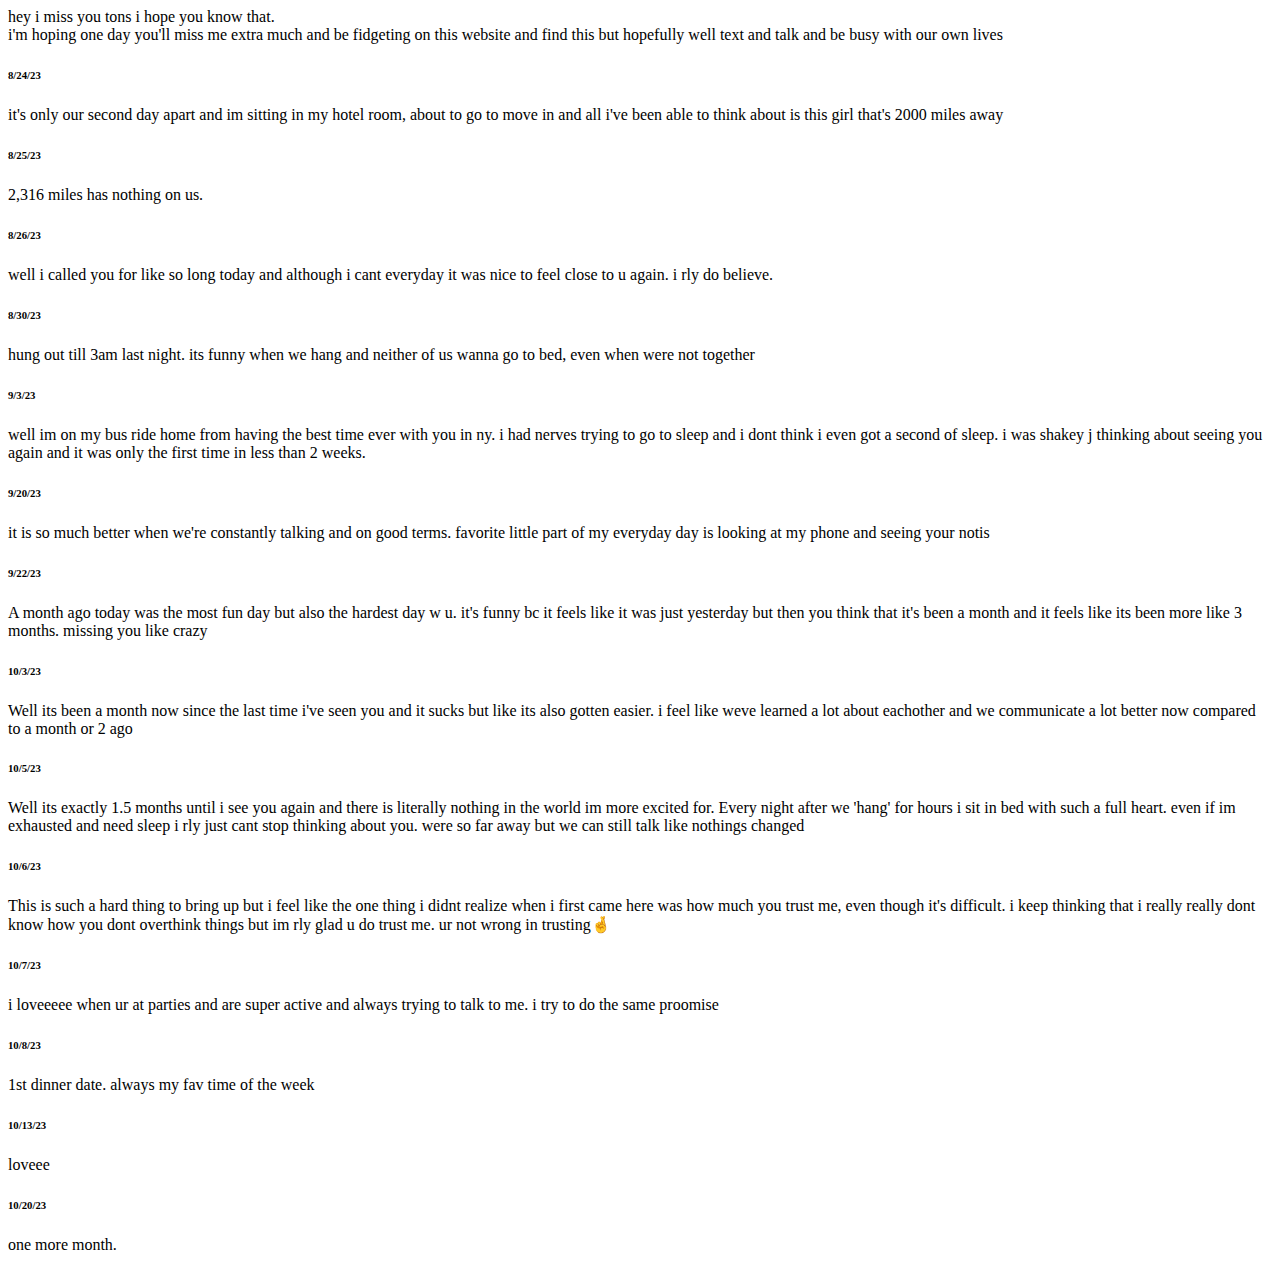
==== why.html @ 0ae075b4 "why.html" ====
<!DOCTYPE html>

<html lang="en">
    <head>
        <meta charset="utf-8">

        <title>Why I Do</title>

        
    </head>
    <body>
        hey i miss you tons i hope you know that.
        <div>i'm hoping one day you'll miss me extra much and be fidgeting on this website and find this but hopefully well text and talk and be busy with our own lives</div>
        <h6>8/24/23</h6>
        <div>it's only our second day apart and im sitting in my hotel room, about to go to move in and all i've been able to think about is this girl that's 2000 miles away </div>
        <h6>8/25/23</h6>
        <div>2,316 miles has nothing on us.</div>
        <h6>8/26/23</h6>
        <div>well i called you for like so long today and although i cant everyday it was nice to feel close to u again. i rly do believe.</div>
        <h6>8/30/23</h6>
        <div>hung out till 3am last night. its funny when we hang and neither of us wanna go to bed, even when were not together</div>
        <h6>9/3/23</h6>
        <div>well im on my bus ride home from having the best time ever with you in ny. i had nerves trying to go to sleep and i dont think i even got a second of sleep. i was shakey j thinking about seeing you again and it was only the first time in less than 2 weeks.</div>
        <h6>9/20/23</h6>
        <div>it is so much better when we're constantly talking and on good terms. favorite little part of my everyday day is looking at my phone and seeing your notis </div>
        <h6>9/22/23</h6>
        <div>A month ago today was the most fun day but also the hardest day w u. it's funny bc it feels like it was just yesterday but then you think that it's been a month and it feels like its been more like 3 months. missing you like crazy </div>
        <h6>10/3/23</h6>
        <div>Well its been a month now since the last time i've seen you and it sucks but like its also gotten easier. i feel like weve learned a lot about eachother and we communicate a lot better now compared to a month or 2 ago</div>
        <h6>10/5/23</h6>
        <div>Well its exactly 1.5 months until i see you again and there is literally nothing in the world im more excited for. Every night after we 'hang' for hours i sit in bed with such a full heart. even if im exhausted and need sleep i rly just cant stop thinking about you. were so far away but we can still talk like nothings changed</div>
        <h6>10/6/23</h6>
        <div>This is such a hard thing to bring up but i feel like the one thing i didnt realize when i first came here was how much you trust me, even though it's difficult. i keep thinking that i really really dont know how you dont overthink things but im rly glad u do trust me. ur not wrong in trusting🤞</div>
        <h6>10/7/23</h6>
        <div>i loveeeee when ur at parties and are super active and always trying to talk to me. i try to do the same proomise</div>
        <h6>10/8/23</h6>
        <div>1st dinner date. always my fav time of the week</div>
        <h6>10/13/23</h6>
        <div>loveee</div>
        <h6>10/20/23</h6>
        <div>one more month.</div>
    </body>
</html>
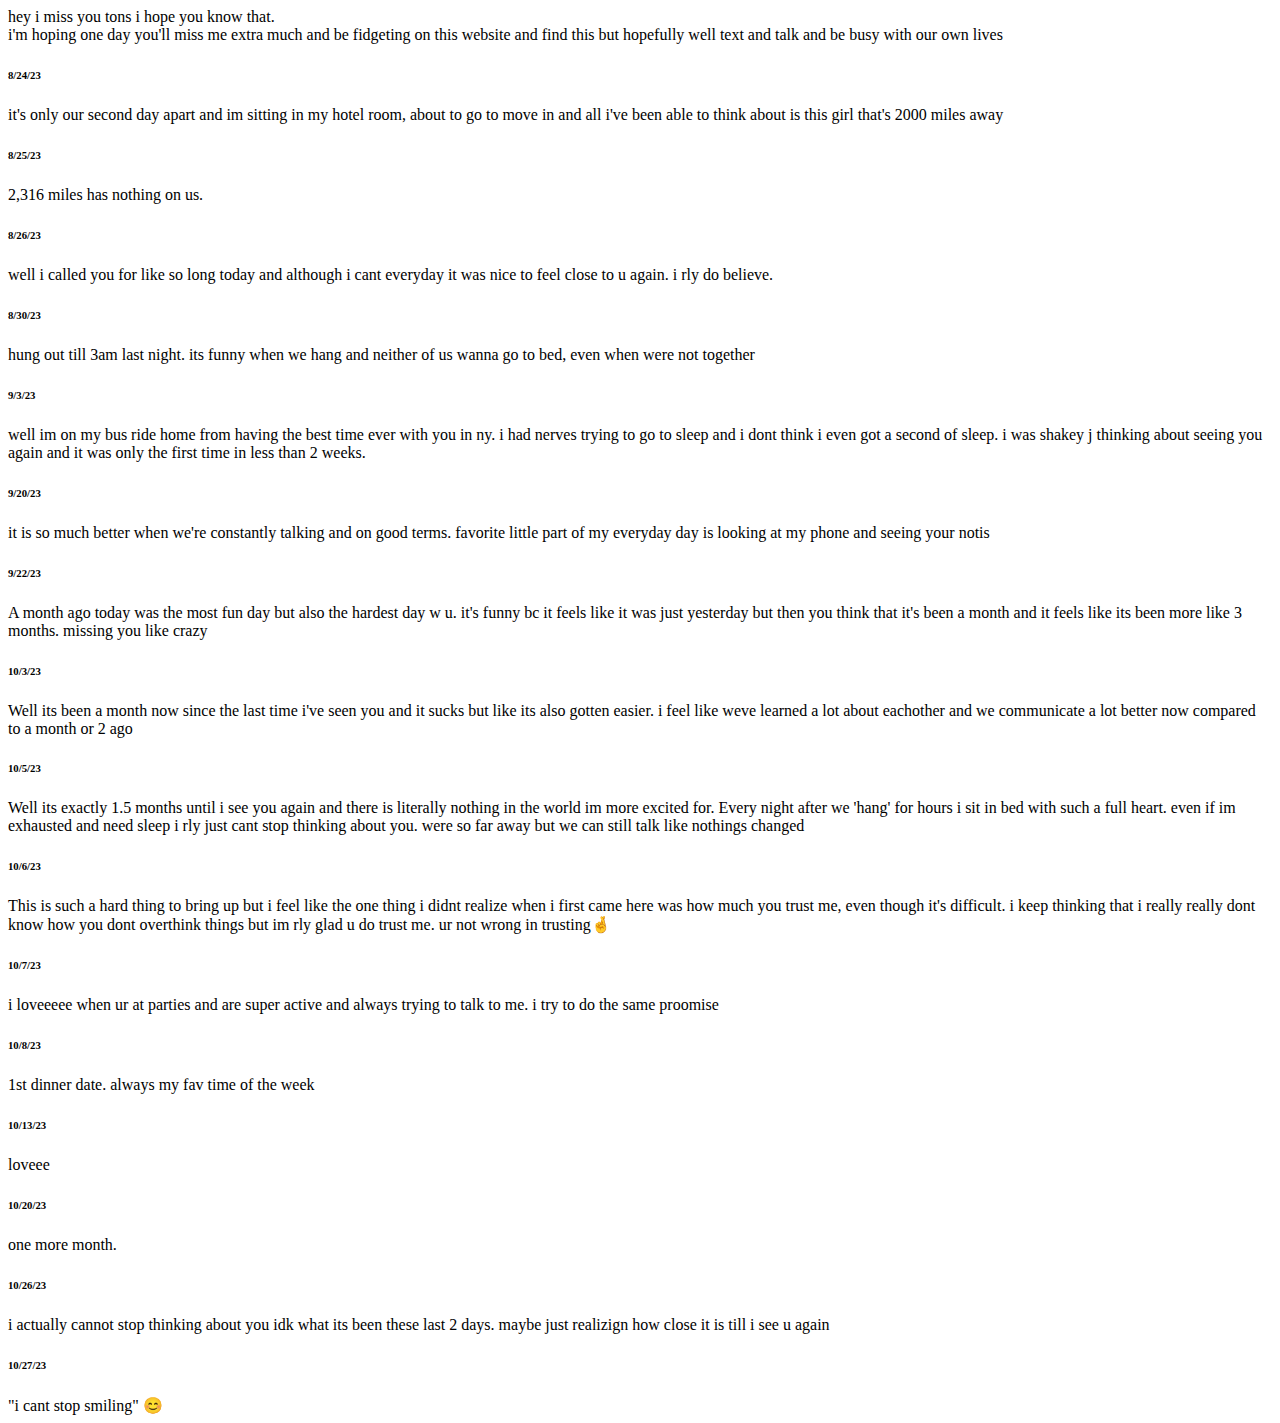
==== commit 524a0df4: "why.html" ====
--- a/why.html
+++ b/why.html
@@ -39,5 +39,9 @@
         <div>loveee</div>
         <h6>10/20/23</h6>
         <div>one more month.</div>
+        <h6>10/26/23</h6>
+        <div>i actually cannot stop thinking about you idk what its been these last 2 days. maybe just realizign how close it is till i see u again</div>
+        <h6>10/27/23</h6>
+        <div>"i cant stop smiling" 😊</div>
     </body>
 </html>
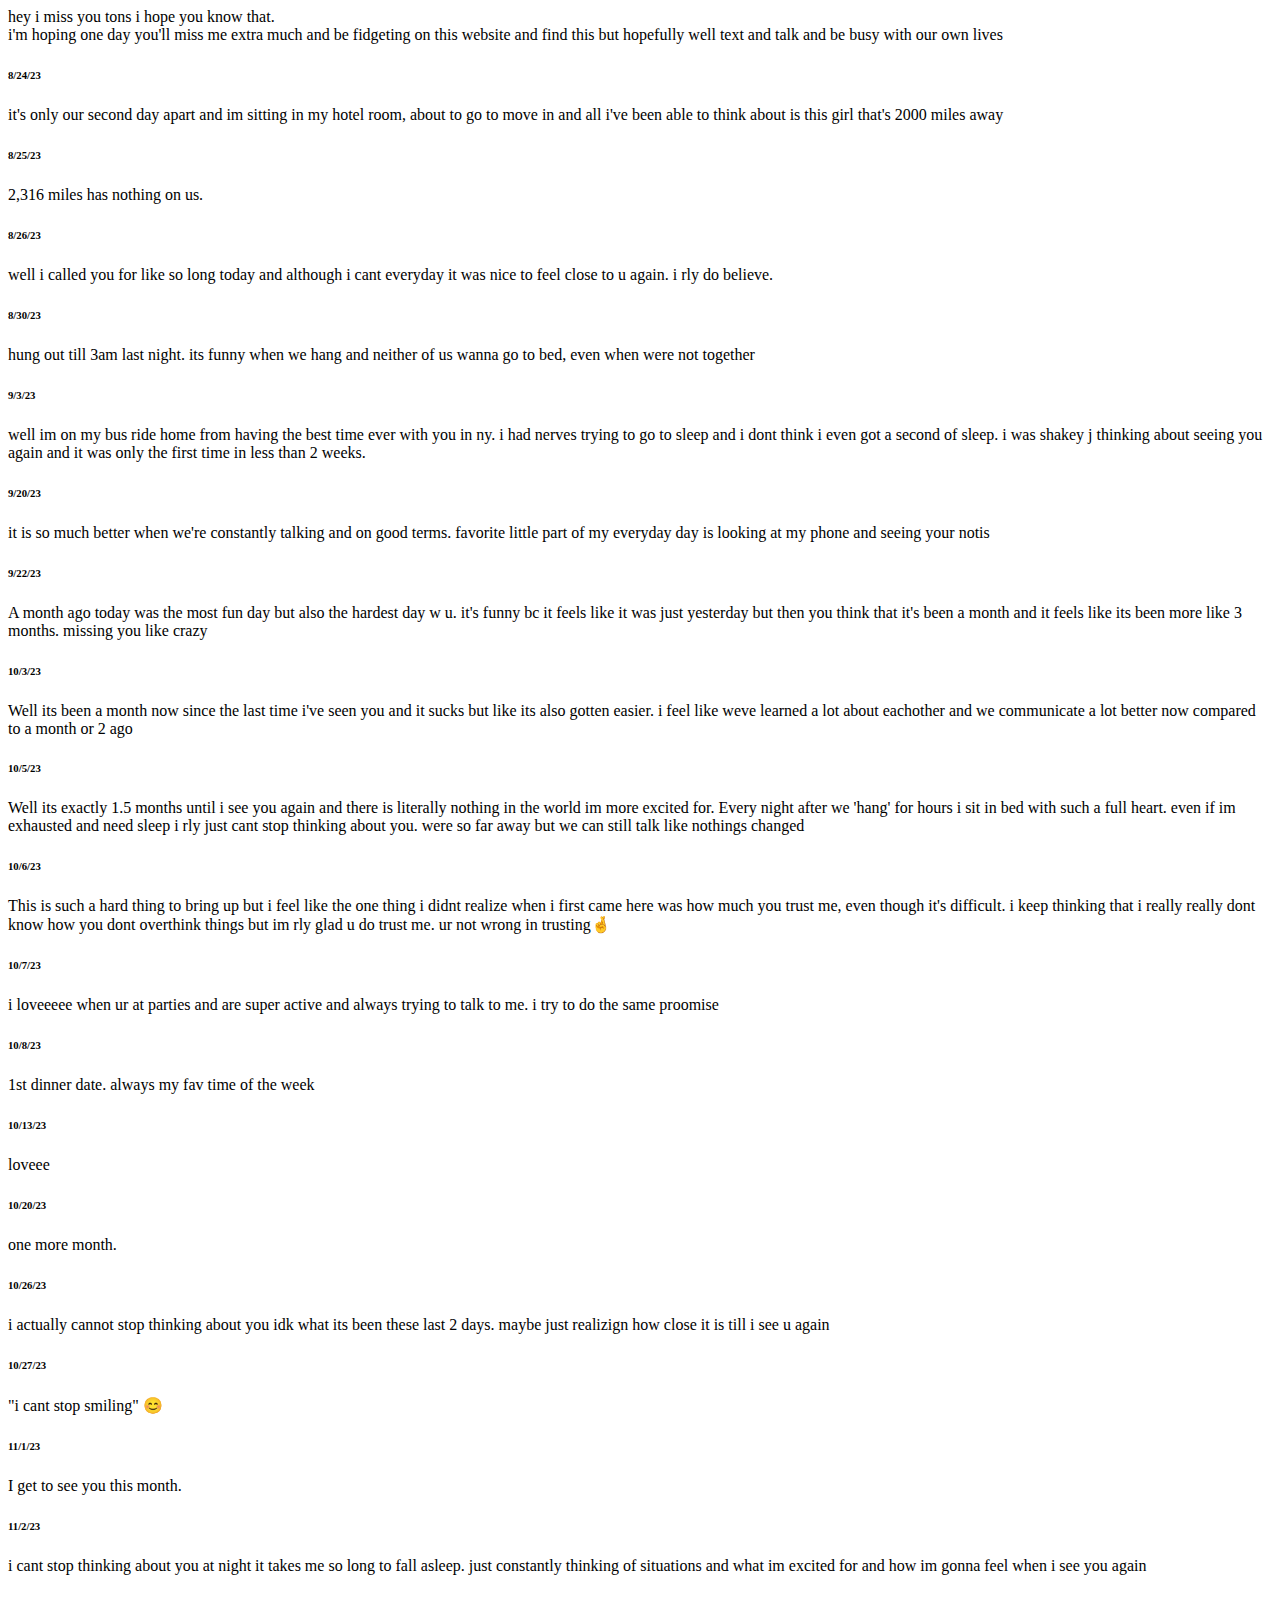
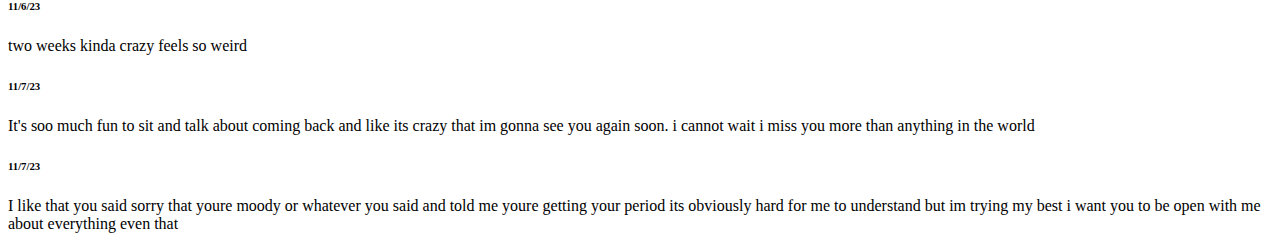
==== commit 387bf7fc: "why.html" ====
--- a/why.html
+++ b/why.html
@@ -43,5 +43,15 @@
         <div>i actually cannot stop thinking about you idk what its been these last 2 days. maybe just realizign how close it is till i see u again</div>
         <h6>10/27/23</h6>
         <div>"i cant stop smiling" 😊</div>
+        <h6>11/1/23</h6>
+        <div>I get to see you this month.</div>
+        <h6>11/2/23</h6>
+        <div>i cant stop thinking about you at night it takes me so long to fall asleep. just constantly thinking of situations and what im excited for and how im gonna feel when i see you again</div>
+        <h6>11/6/23</h6>
+        <div>two weeks kinda crazy feels so weird</div>
+        <h6>11/7/23</h6>
+        <div>It's soo much fun to sit and talk about coming back and like its crazy that im gonna see you again soon. i cannot wait i miss you more than anything in the world</div>
+        <h6>11/7/23</h6>
+        <div>I like that you said sorry that youre moody or whatever you said and told me youre getting your period its obviously hard for me to understand but im trying my best i want you to be open with me about everything even that</div>
     </body>
 </html>
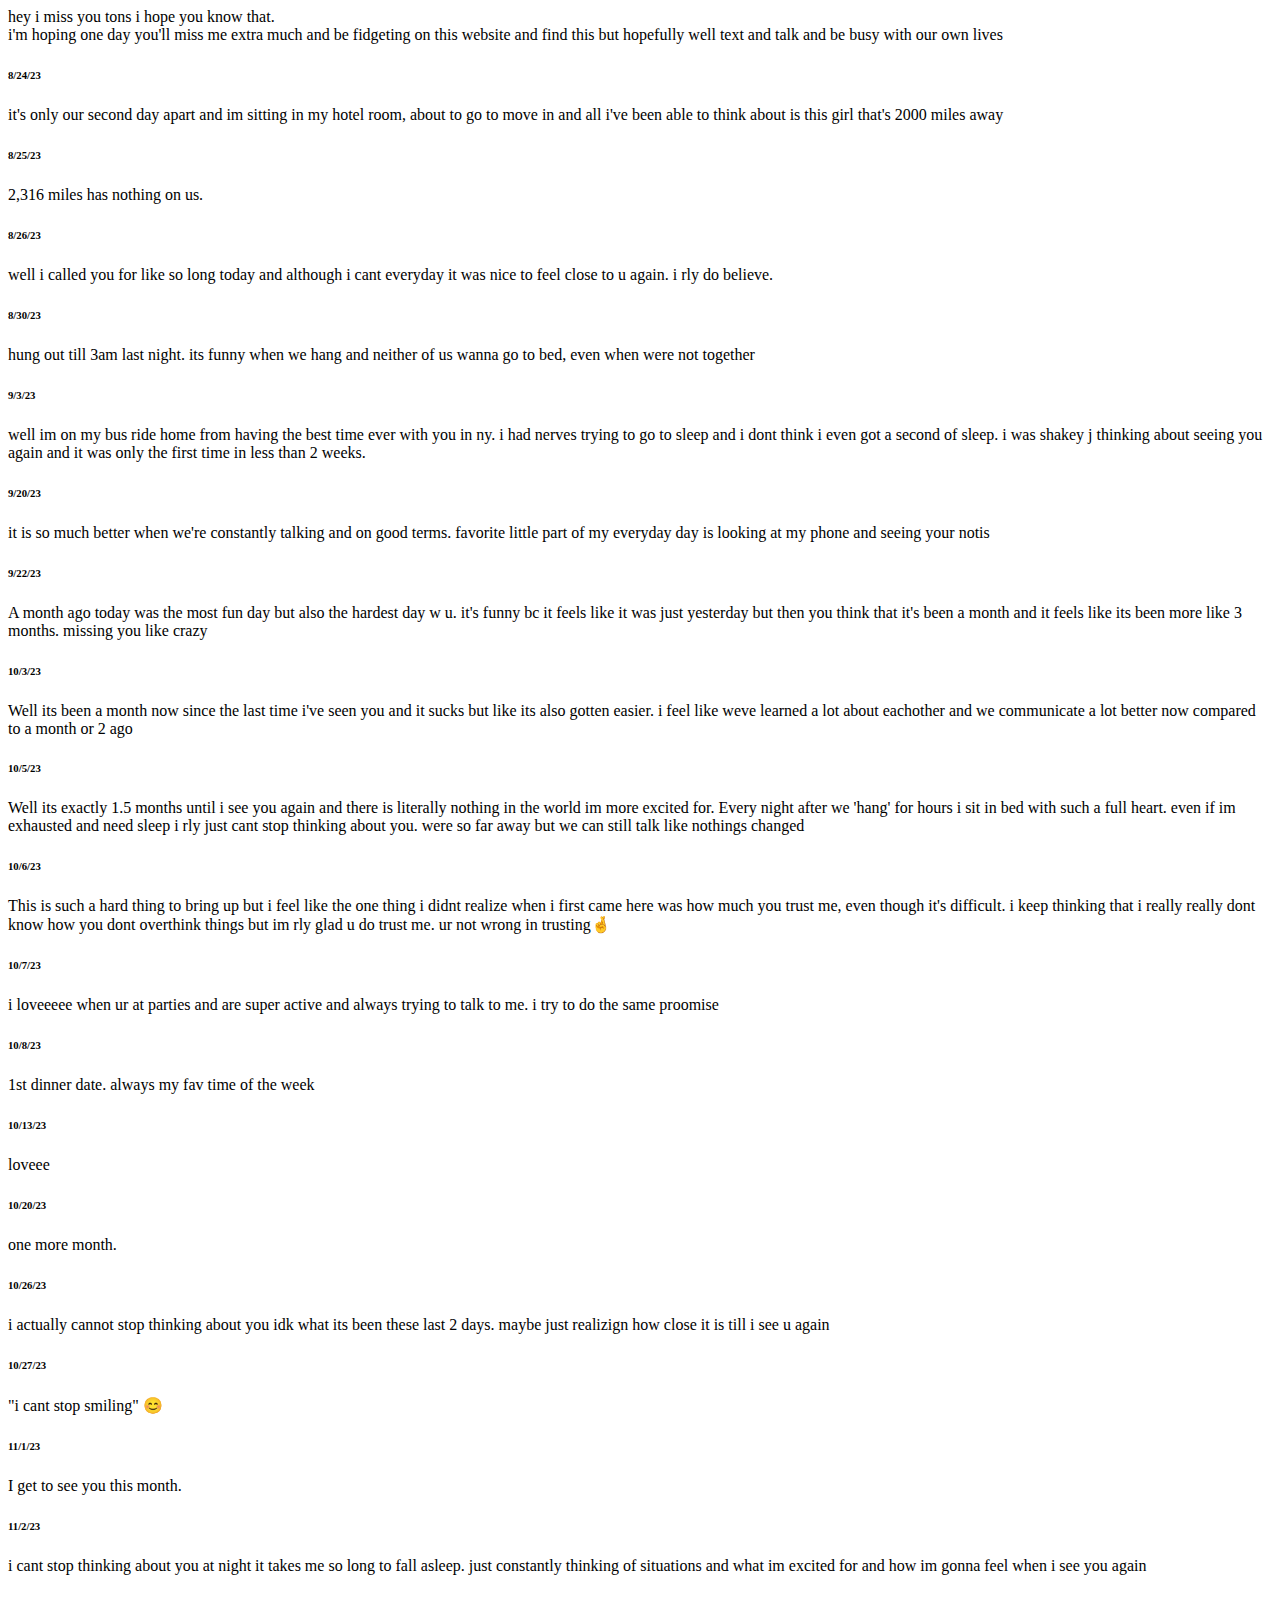
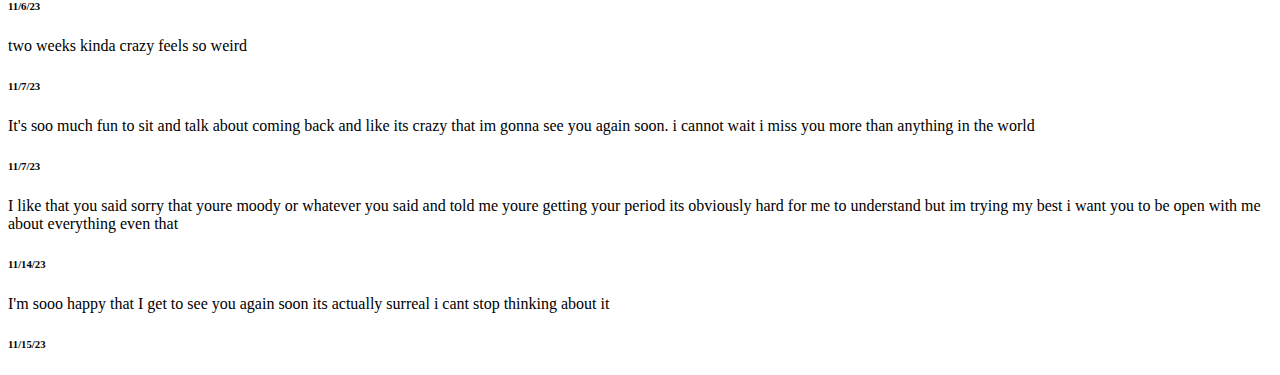
==== commit a7d72a45: "why.html" ====
--- a/why.html
+++ b/why.html
@@ -53,5 +53,9 @@
         <div>It's soo much fun to sit and talk about coming back and like its crazy that im gonna see you again soon. i cannot wait i miss you more than anything in the world</div>
         <h6>11/7/23</h6>
         <div>I like that you said sorry that youre moody or whatever you said and told me youre getting your period its obviously hard for me to understand but im trying my best i want you to be open with me about everything even that</div>
+        <h6>11/14/23</h6>
+        <div>I'm sooo happy that I get to see you again soon its actually surreal i cant stop thinking about it</div>
+        <h6>11/15/23</h6>
+        <div></div>
     </body>
 </html>
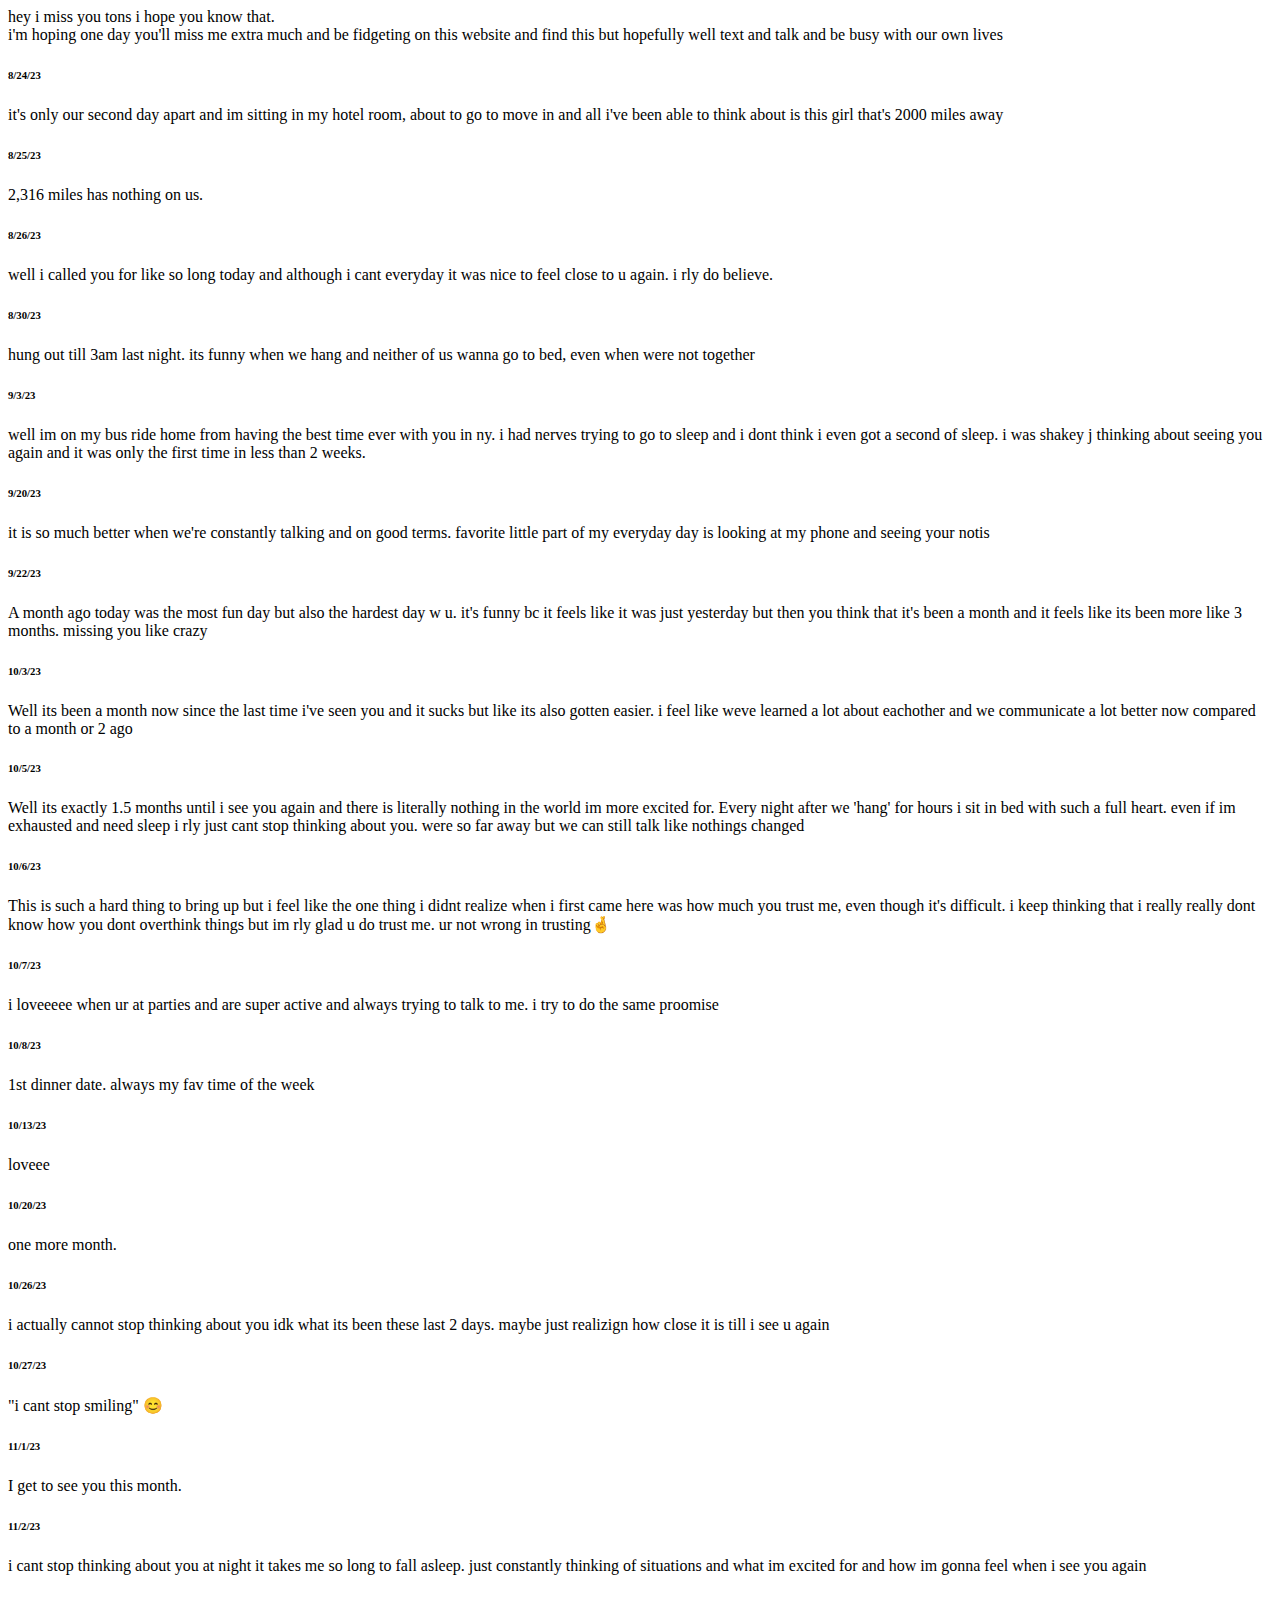
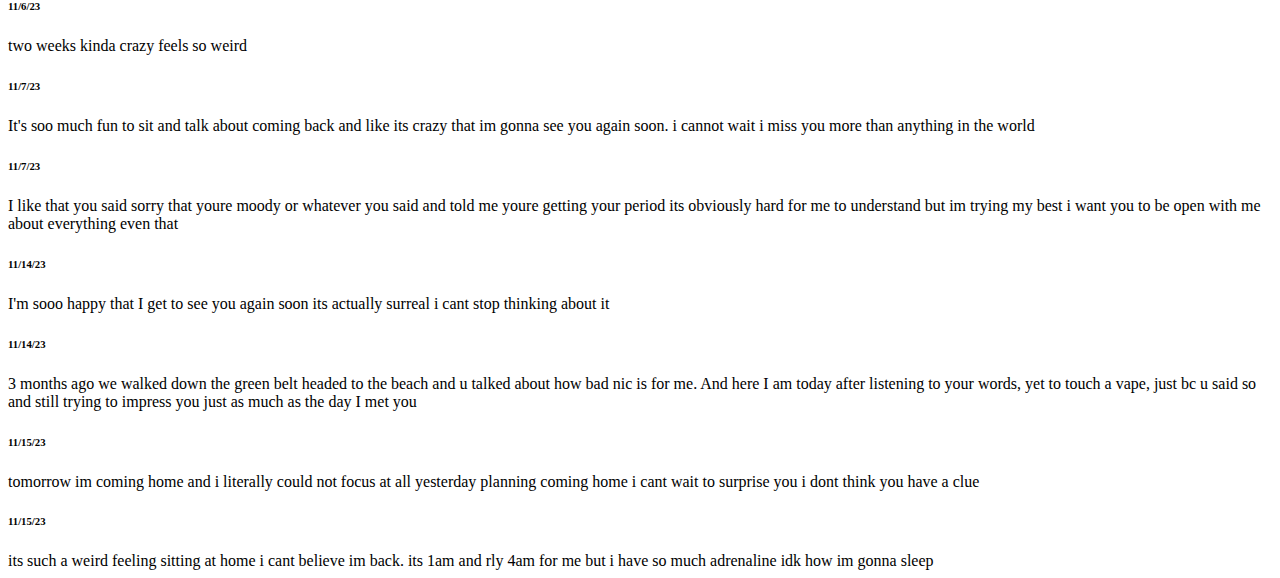
==== commit 382e570e: "app.js" ====
--- a/why.html
+++ b/why.html
@@ -55,7 +55,11 @@
         <div>I like that you said sorry that youre moody or whatever you said and told me youre getting your period its obviously hard for me to understand but im trying my best i want you to be open with me about everything even that</div>
         <h6>11/14/23</h6>
         <div>I'm sooo happy that I get to see you again soon its actually surreal i cant stop thinking about it</div>
+        <h6>11/14/23</h6>
+        <div>3 months ago we walked down the green belt headed to the beach and u talked about how bad nic is for me. And here I am today after listening to your words, yet to touch a vape, just bc u said so and still trying to impress you just as much as the day I met you</div>
         <h6>11/15/23</h6>
-        <div></div>
+        <div>tomorrow im coming home and i literally could not focus at all yesterday planning coming home i cant wait to surprise you i dont think you have a clue</div>
+        <h6>11/15/23</h6>
+        <div>its such a weird feeling sitting at home i cant believe im back. its 1am and rly 4am for me but i have so much adrenaline idk how im gonna sleep</div>
     </body>
 </html>
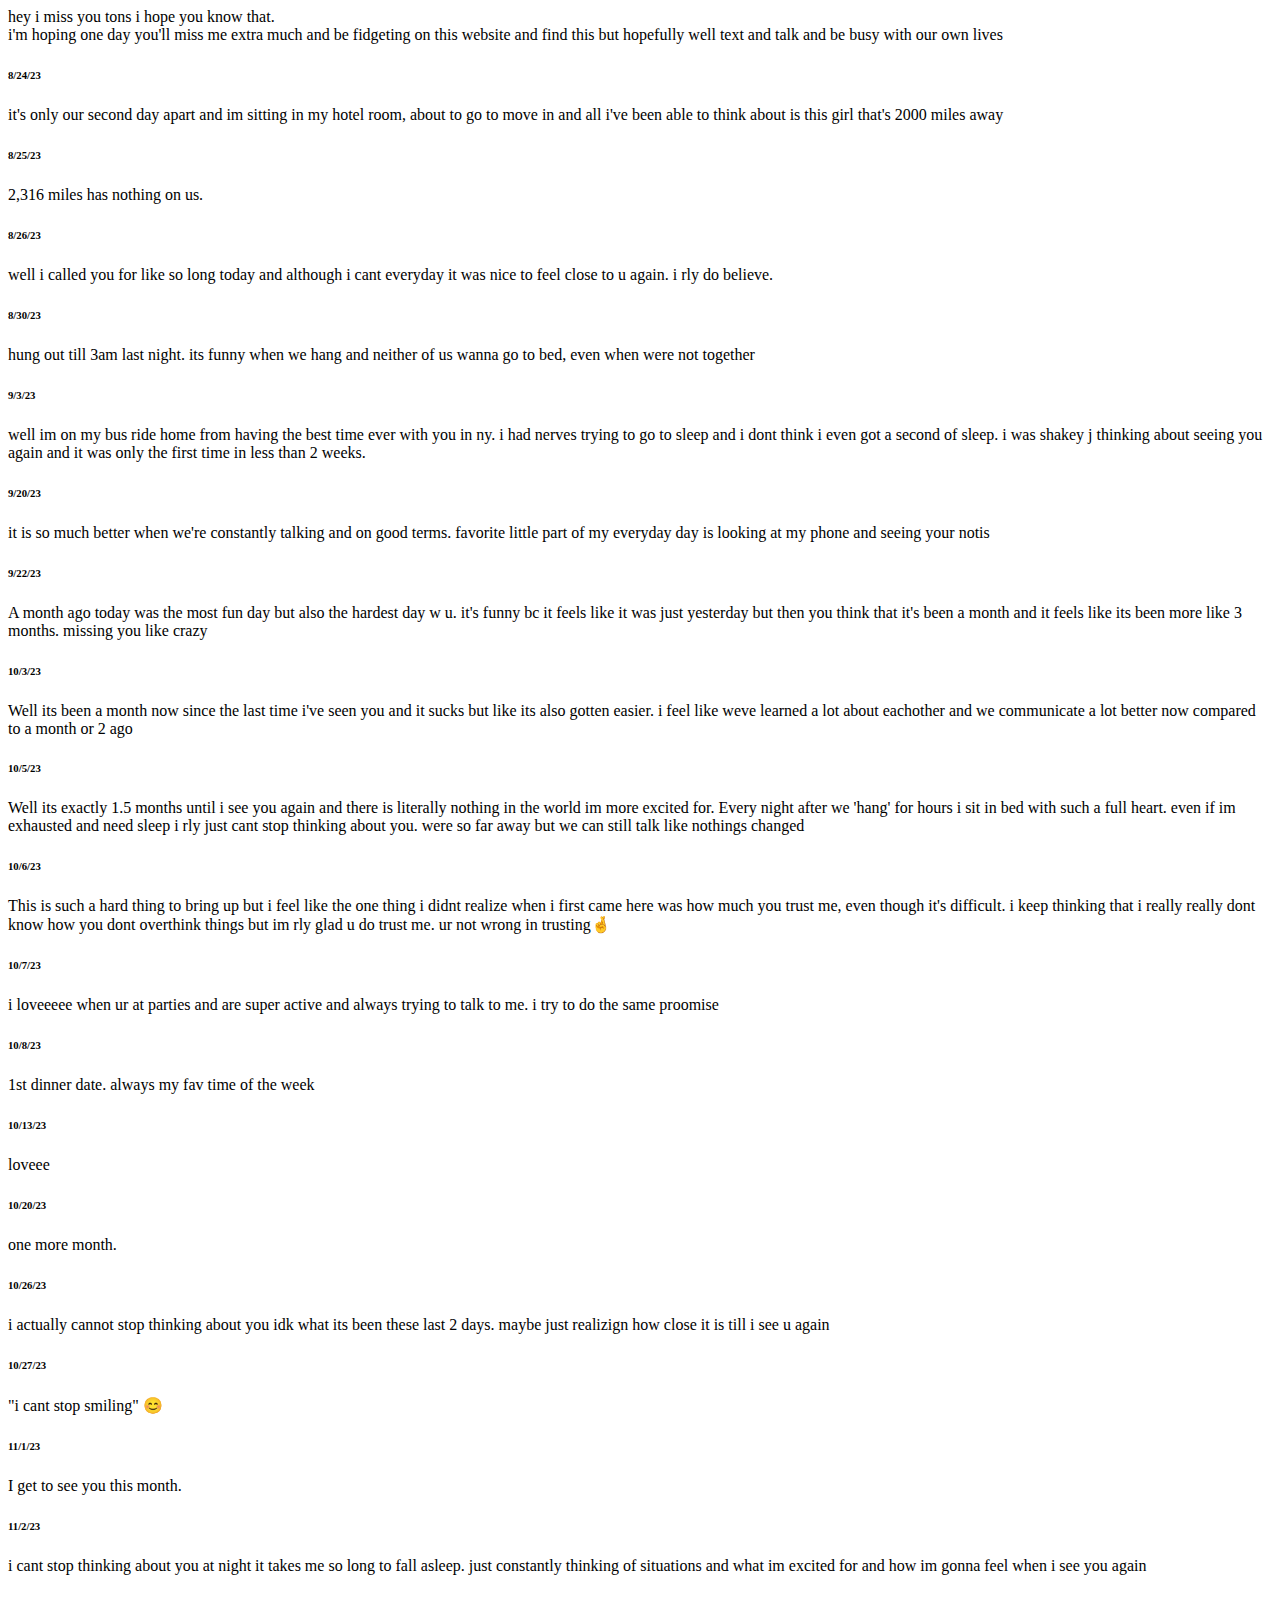
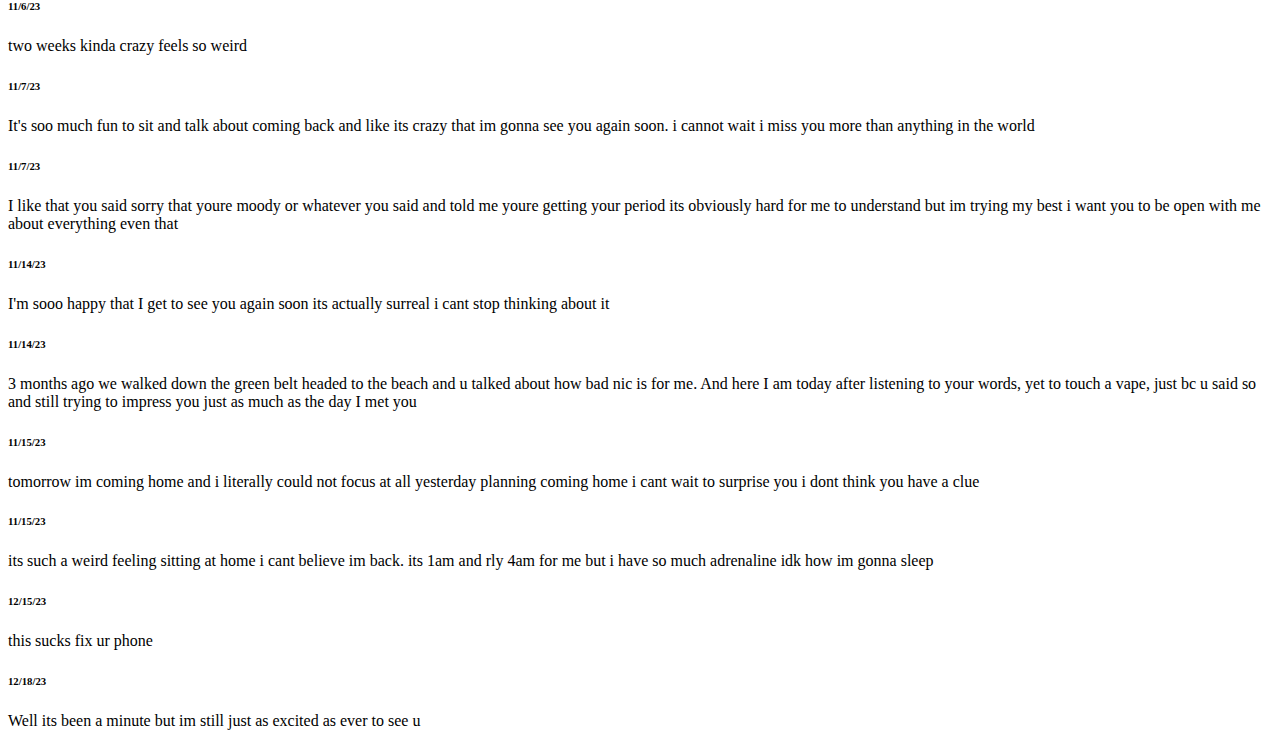
==== commit af6d60c5: "app.js" ====
--- a/why.html
+++ b/why.html
@@ -61,5 +61,9 @@
         <div>tomorrow im coming home and i literally could not focus at all yesterday planning coming home i cant wait to surprise you i dont think you have a clue</div>
         <h6>11/15/23</h6>
         <div>its such a weird feeling sitting at home i cant believe im back. its 1am and rly 4am for me but i have so much adrenaline idk how im gonna sleep</div>
+        <h6>12/15/23</h6>
+        <div>this sucks fix ur phone</div>
+        <h6>12/18/23</h6>
+        <div>Well its been a minute but im still just as excited as ever to see u</div>
     </body>
 </html>
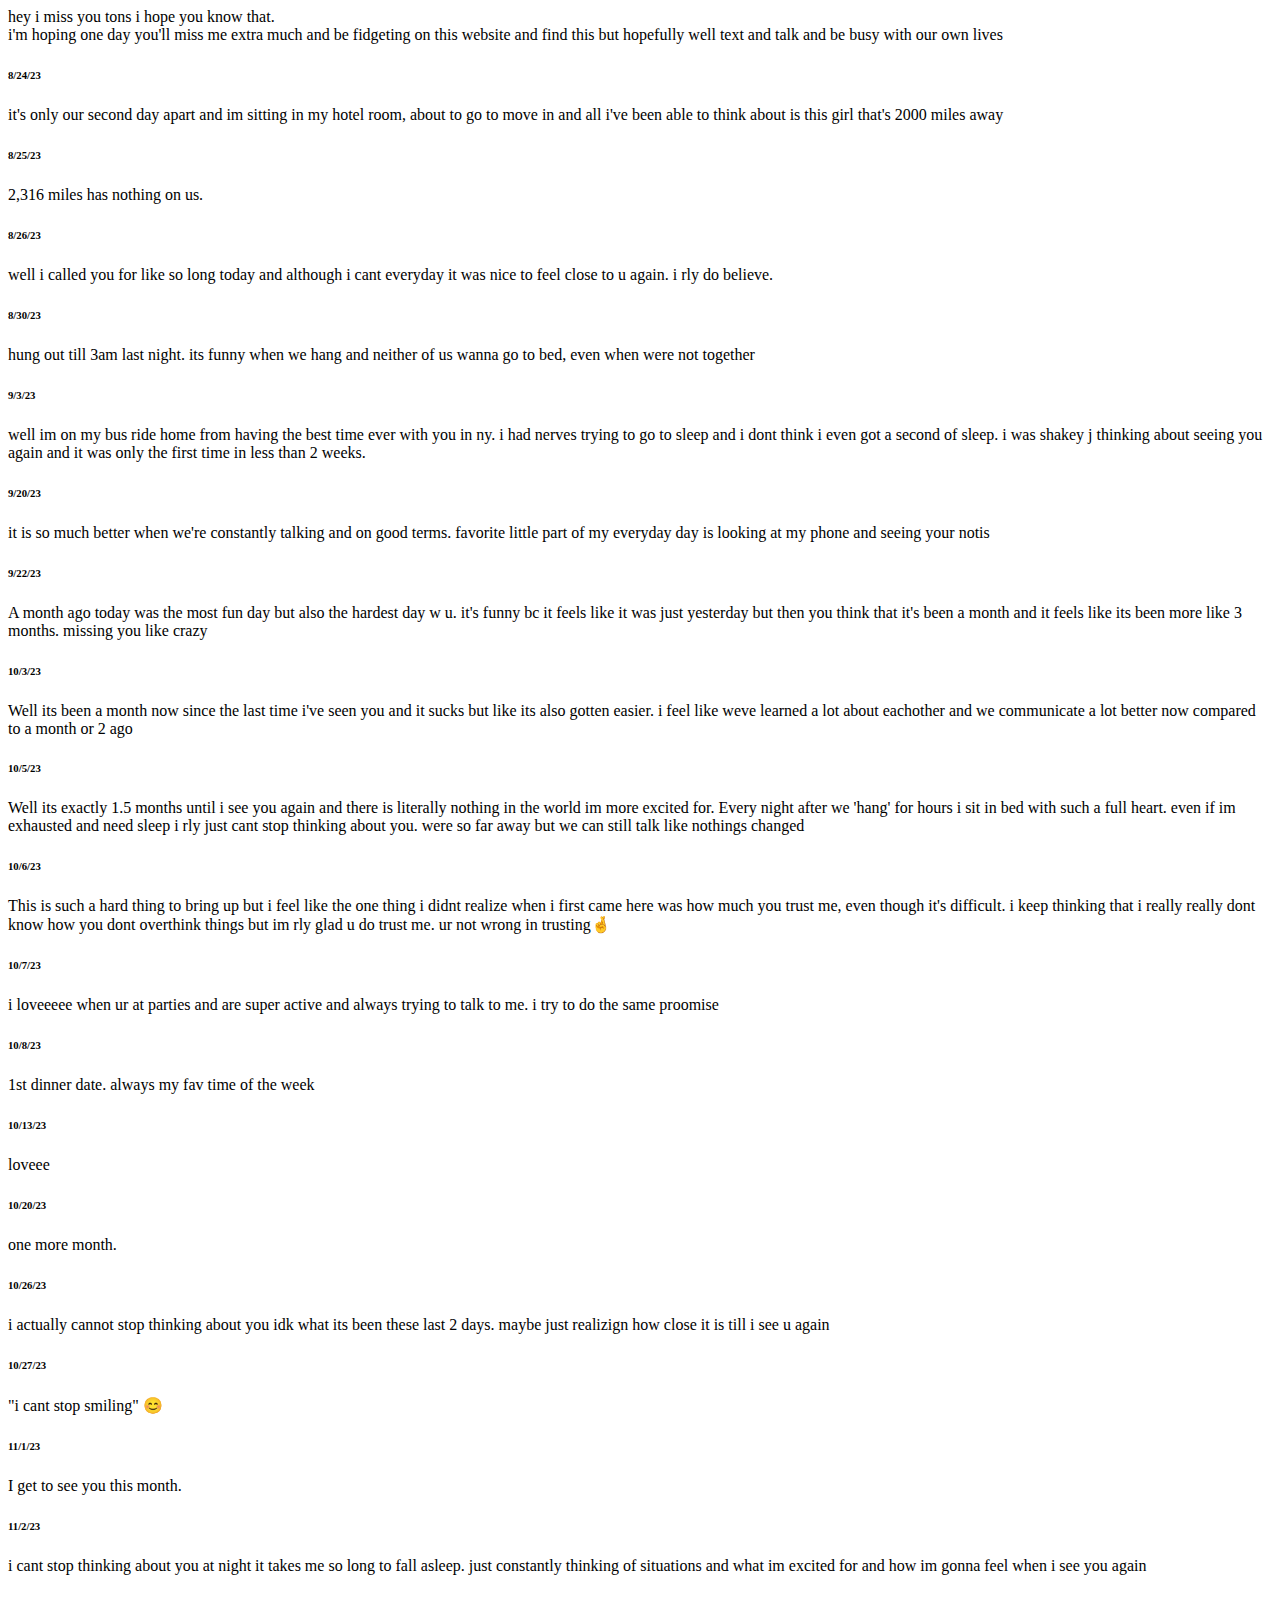
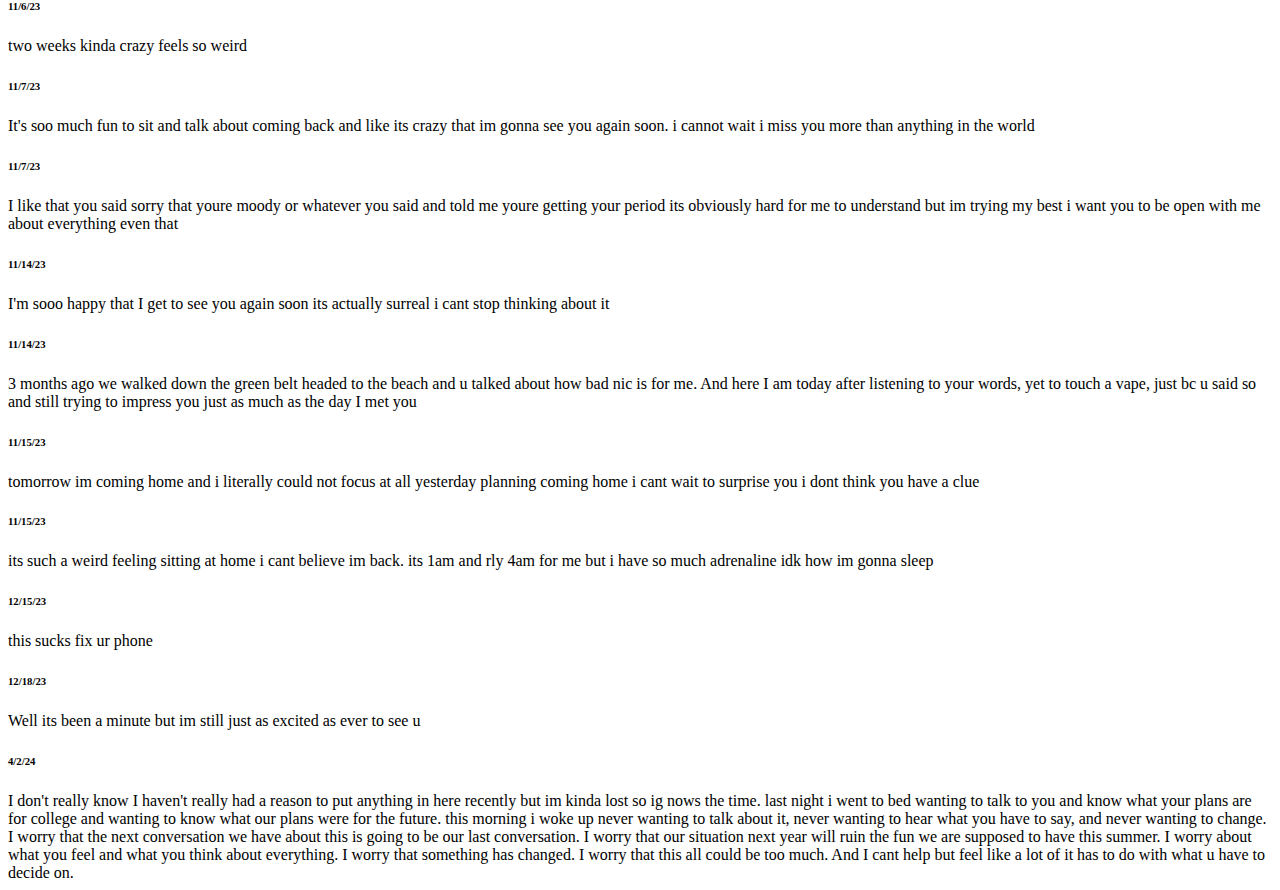
==== commit 168f6dcd: "why.html" ====
--- a/why.html
+++ b/why.html
@@ -65,5 +65,11 @@
         <div>this sucks fix ur phone</div>
         <h6>12/18/23</h6>
         <div>Well its been a minute but im still just as excited as ever to see u</div>
+        <h6>4/2/24</h6>
+        <div>I don't really know I haven't really had a reason to put anything in here recently but im kinda lost so ig nows the time. last night i went to bed wanting to talk to you and know what your plans are for college and wanting to know what our plans were for the future. 
+             this morning i woke up never wanting to talk about it, never wanting to hear what you have to say, and never wanting to change. 
+             I worry that the next conversation we have about this is going to be our last conversation. I worry that our situation next year will ruin the fun we are supposed to have this summer.
+             I worry about what you feel and what you think about everything. I worry that something has changed. I worry that this all could be too much. And I cant help but feel like a lot of it has to do with what u have to decide on.
+        </div>
     </body>
 </html>
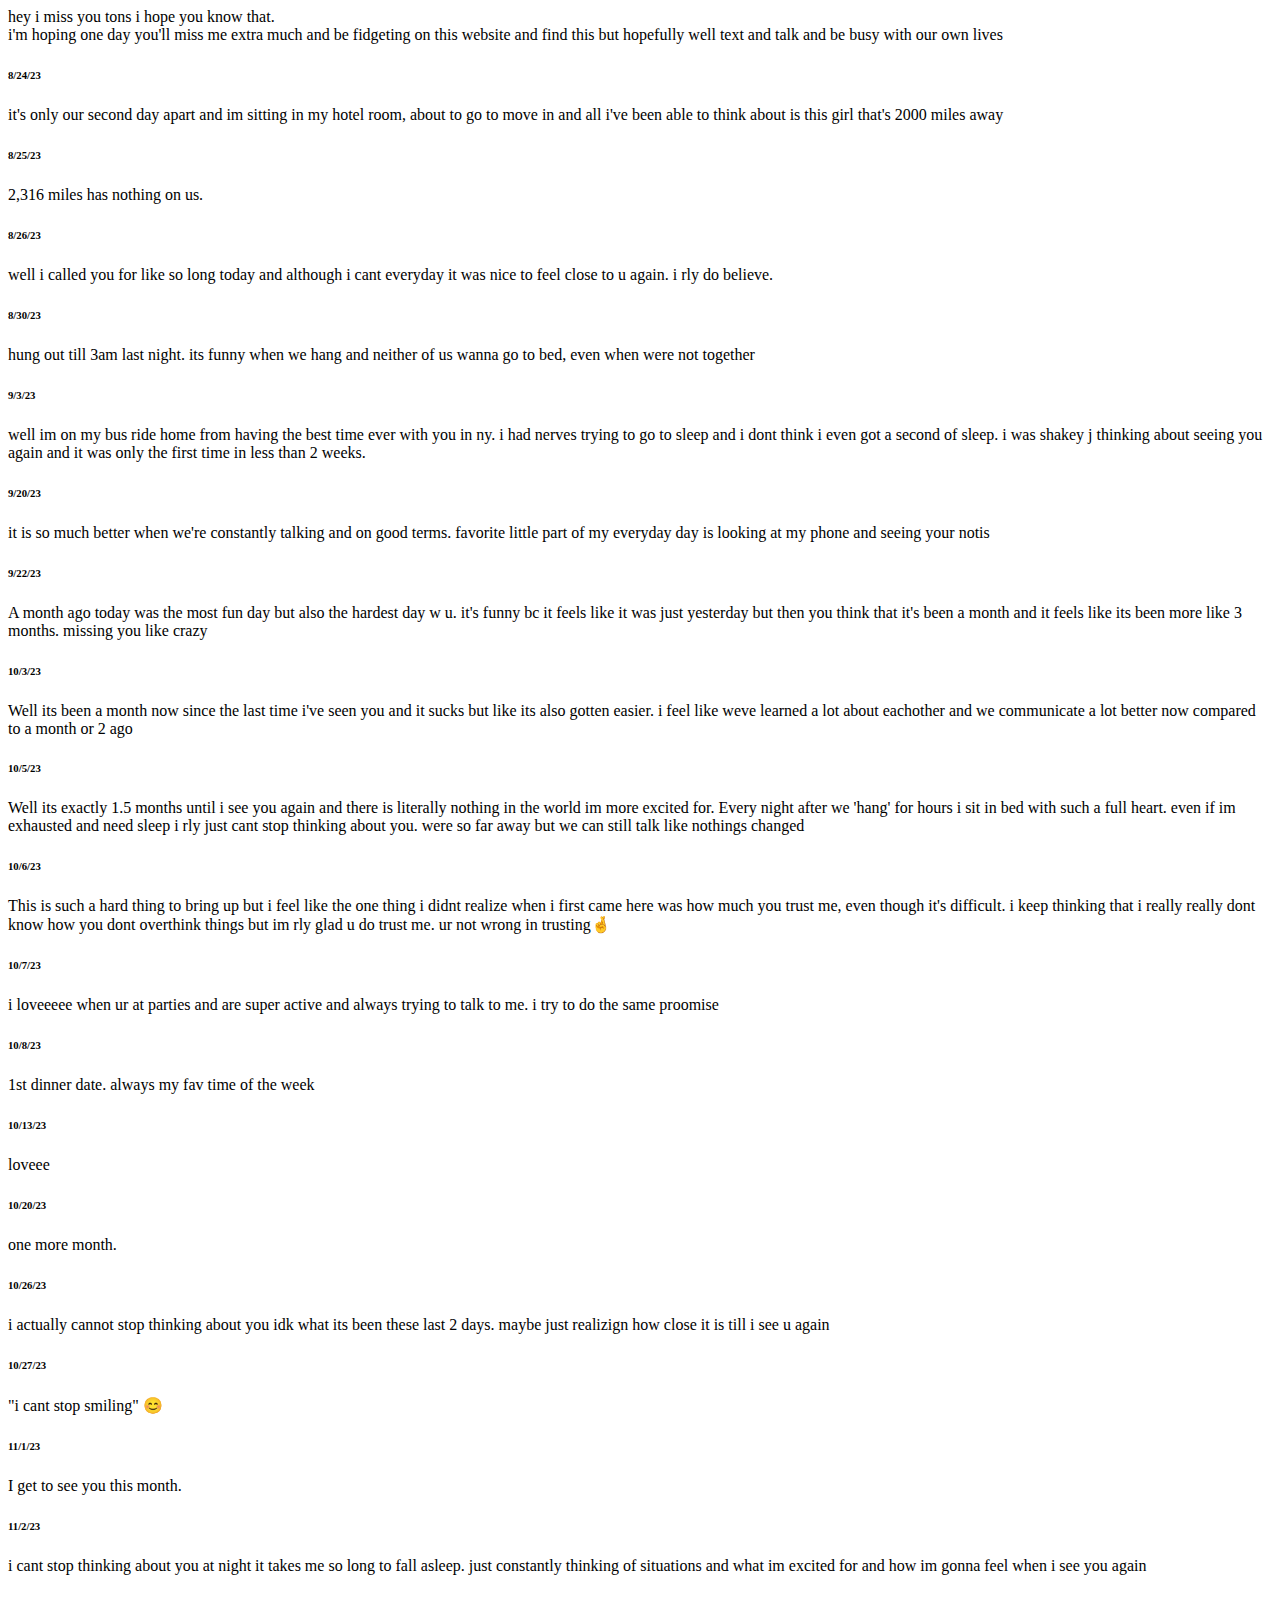
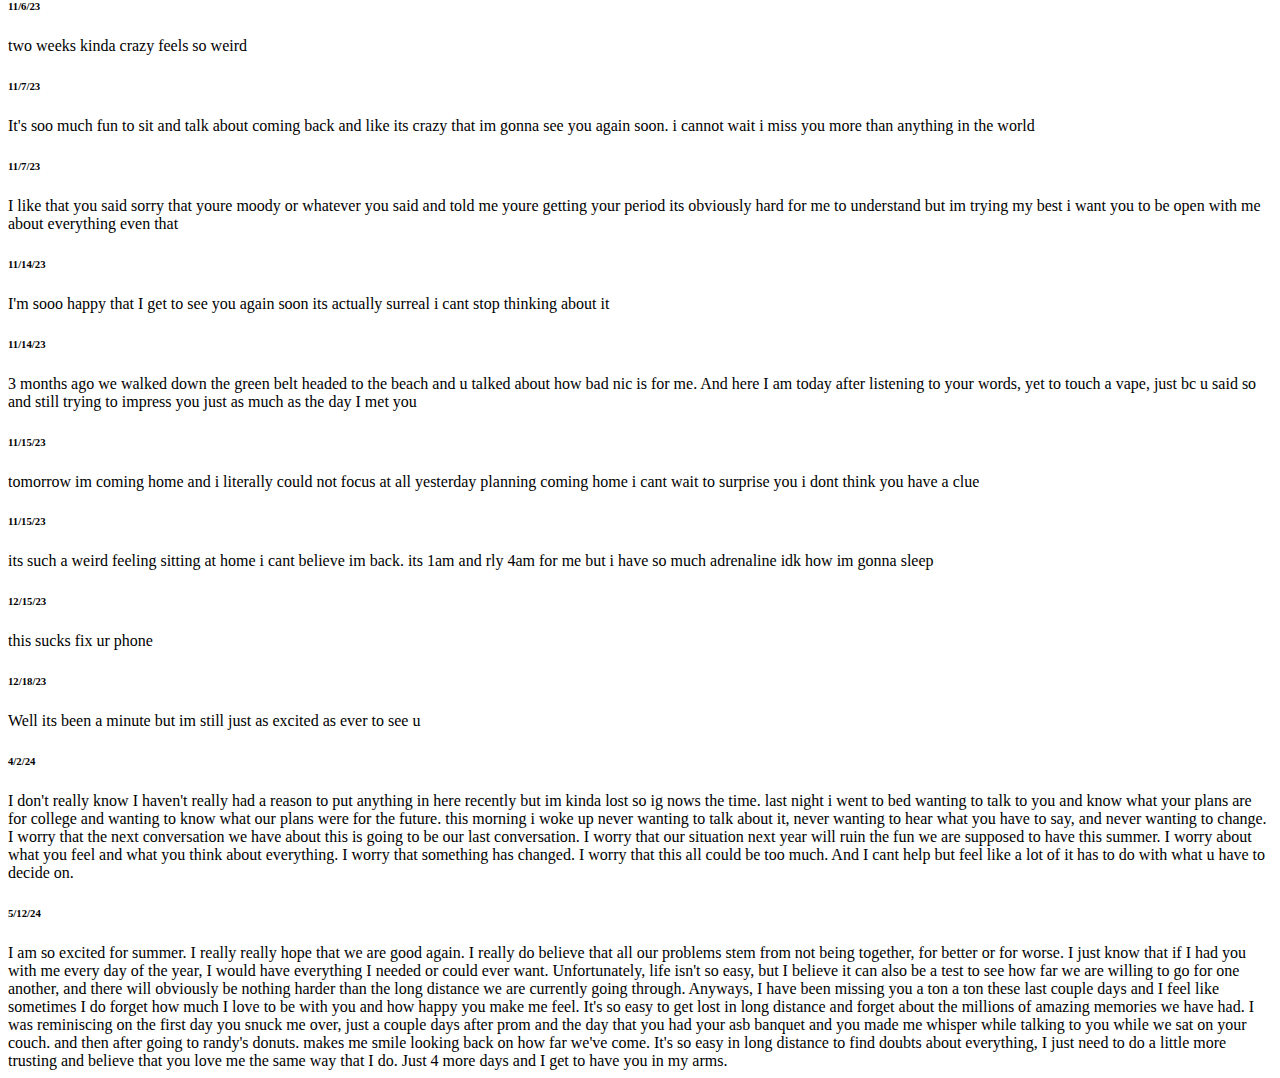
==== commit 22003a71: "app.js" ====
--- a/why.html
+++ b/why.html
@@ -71,5 +71,18 @@
              I worry that the next conversation we have about this is going to be our last conversation. I worry that our situation next year will ruin the fun we are supposed to have this summer.
              I worry about what you feel and what you think about everything. I worry that something has changed. I worry that this all could be too much. And I cant help but feel like a lot of it has to do with what u have to decide on.
         </div>
+        <h6>5/12/24</h6>
+        <div>
+            I am so excited for summer. I really really hope that we are good again. I really do believe that all our problems stem from not being 
+            together, for better or for worse. I just know that if I had you with me every day of the year, I would have everything I needed or could ever want. 
+            Unfortunately, life isn't so easy, but I believe it can also be a test to see how far we are willing to go for one another, and there will obviously be 
+            nothing harder than the long distance we are currently going through. Anyways, I have been missing you a ton a ton these last couple days and I feel like 
+            sometimes I do forget how much I love to be with you and how happy you make me feel. It's so easy to get lost in long distance and forget about the millions 
+            of amazing memories we have had. I was reminiscing on the first day you snuck me over, just a couple days after prom and the day that you had your asb banquet
+            and you made me whisper while talking to you while we sat on your couch. and then after going to randy's donuts. makes me smile looking back on how far we've come.
+            It's so easy in long distance to find doubts about everything, I just need to do a little more trusting and believe that you 
+            love me the same way that I do. Just 4 more days and I get to have you in my arms.
+        </div>
+        
     </body>
 </html>
